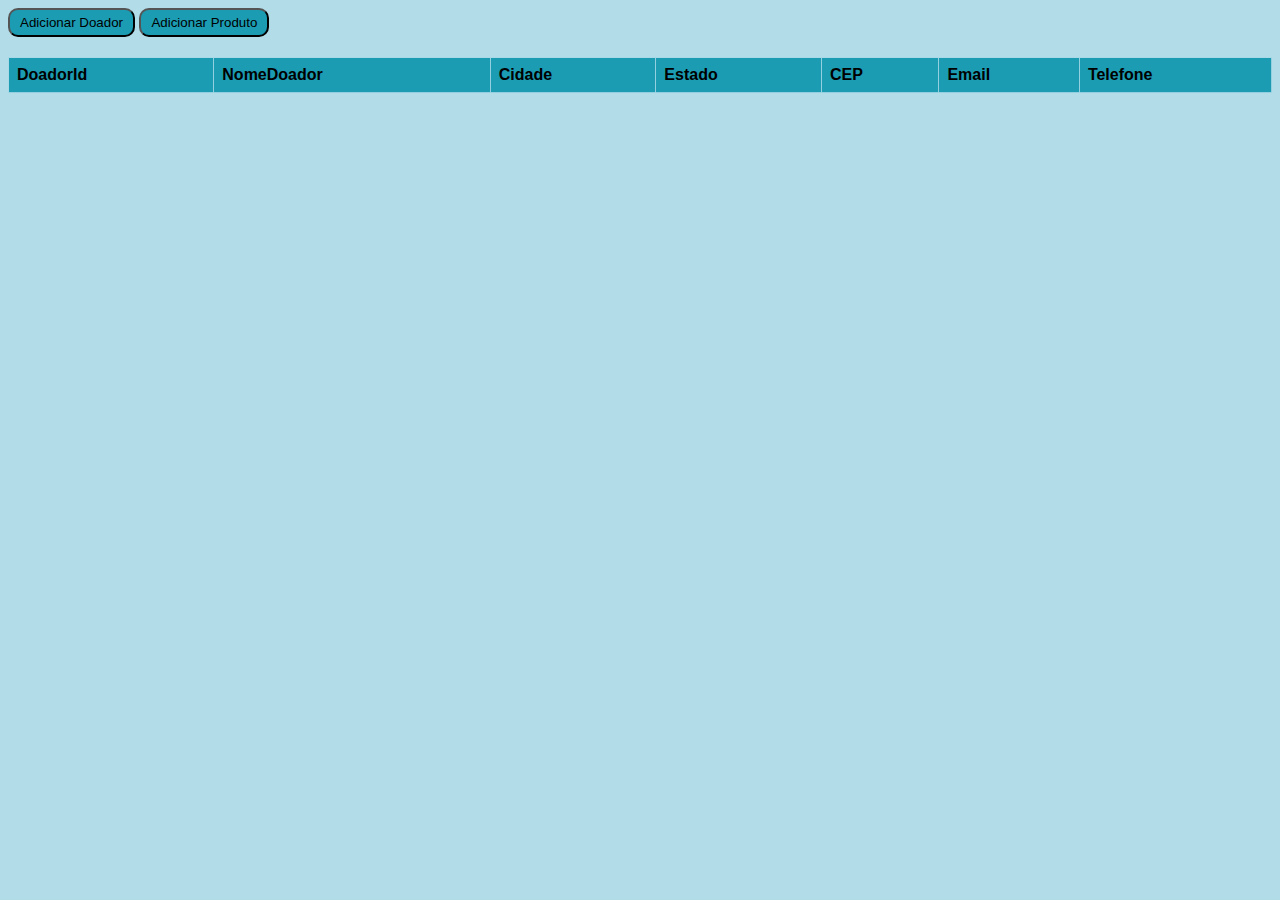
==== site/index.html @ 51e80ba9 "finalizando Projeto" ====
<!DOCTYPE html>
<html lang="en">
<head>
    <meta charset="UTF-8">
    <meta name="viewport" content="width=device-width, initial-scale=1.0">
    <link rel ="stylesheet" type="text/css" href="./css/index.css">
    <title>Doador</title>
</head>
<body>
   
    
 
    <button onclick="abrirTelaDoador()">Adicionar Doador</button>
    <button onclick="abrirTelaProduto()">Adicionar Produto</button>
 
    <table>
        <thead>
            
            <th>DoadorId</th>
            <th>NomeDoador</th>
            <th>Cidade</th>
            <th>Estado</th>
            <th>CEP</th>
            <th>Email</th>
            <th>Telefone</th>
            
        </thead>
        <tbody id="Doador-LISTA">
 
        </tbody>
    </table>
 
    <script src="js/index.js"></script>
</body>
</html>
---- site/css/index.css ----
body{
    font-family: 'Lucida Sans', 'Lucida Sans Regular', 'Lucida Grande', 'Lucida Sans Unicode', Geneva, Verdana, sans-serif;
}
 
table{
    width: 100%;
    border-collapse: collapse;
    margin-top: 20px;
}
th, td{
    border: 1px solid #a7d7e6dd;
    text-align: left;
    padding: 8px;
}
th{
    background-color: #1b9cb3;
}
button{
    cursor: pointer;
    padding: 5px 10px;
    background-color: #1b9cb3 ;
    border-radius: 10px;
}
html{
    background-color: #a7d7e6dd ;
}
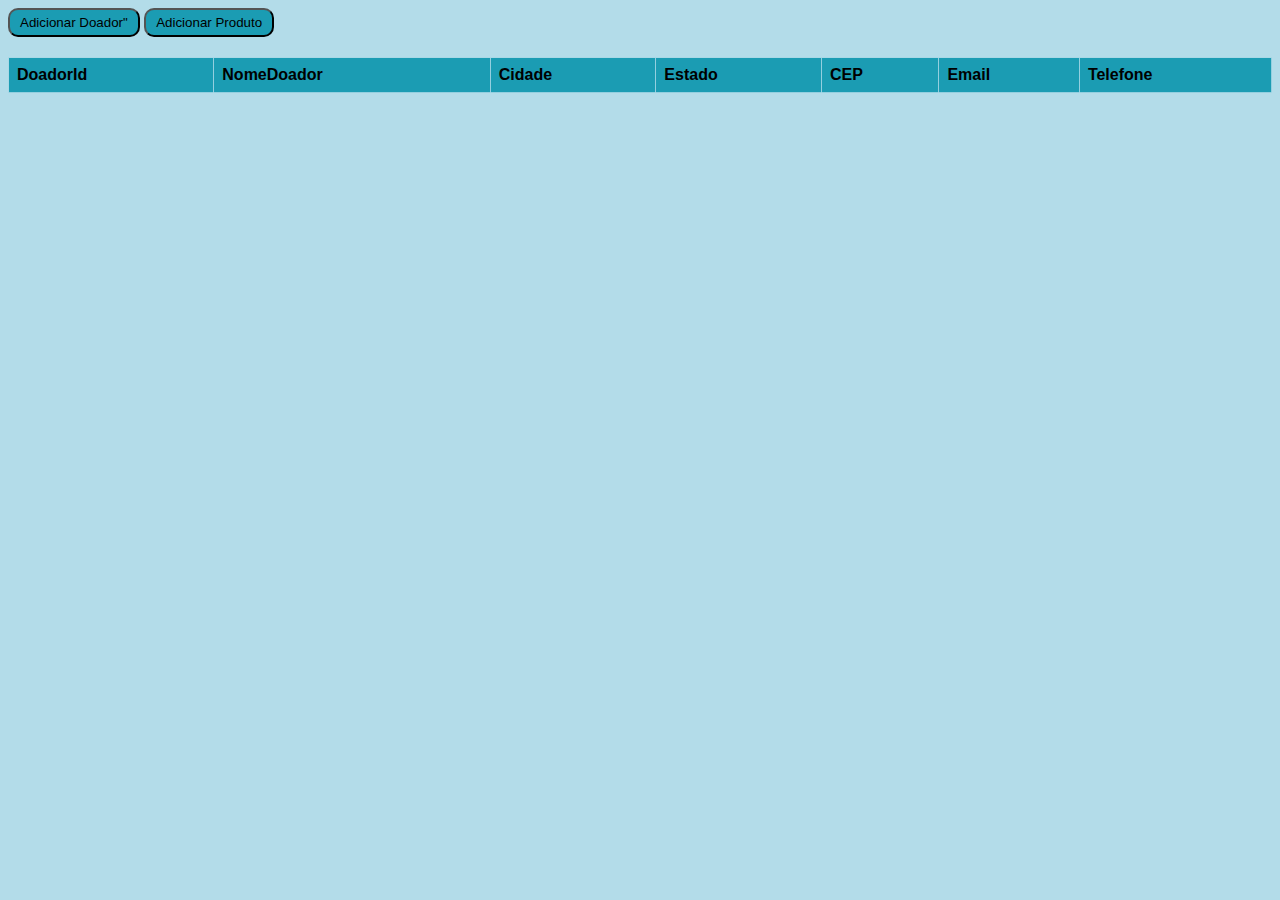
==== commit 695fb9dd: "finalizado" ====
--- a/site/index.html
+++ b/site/index.html
@@ -10,7 +10,7 @@
    
     
  
-    <button onclick="abrirTelaDoador()">Adicionar Doador</button>
+    <button onclick="abrirTelaDoador()">Adicionar Doador"</button>
     <button onclick="abrirTelaProduto()">Adicionar Produto</button>
  
     <table>
